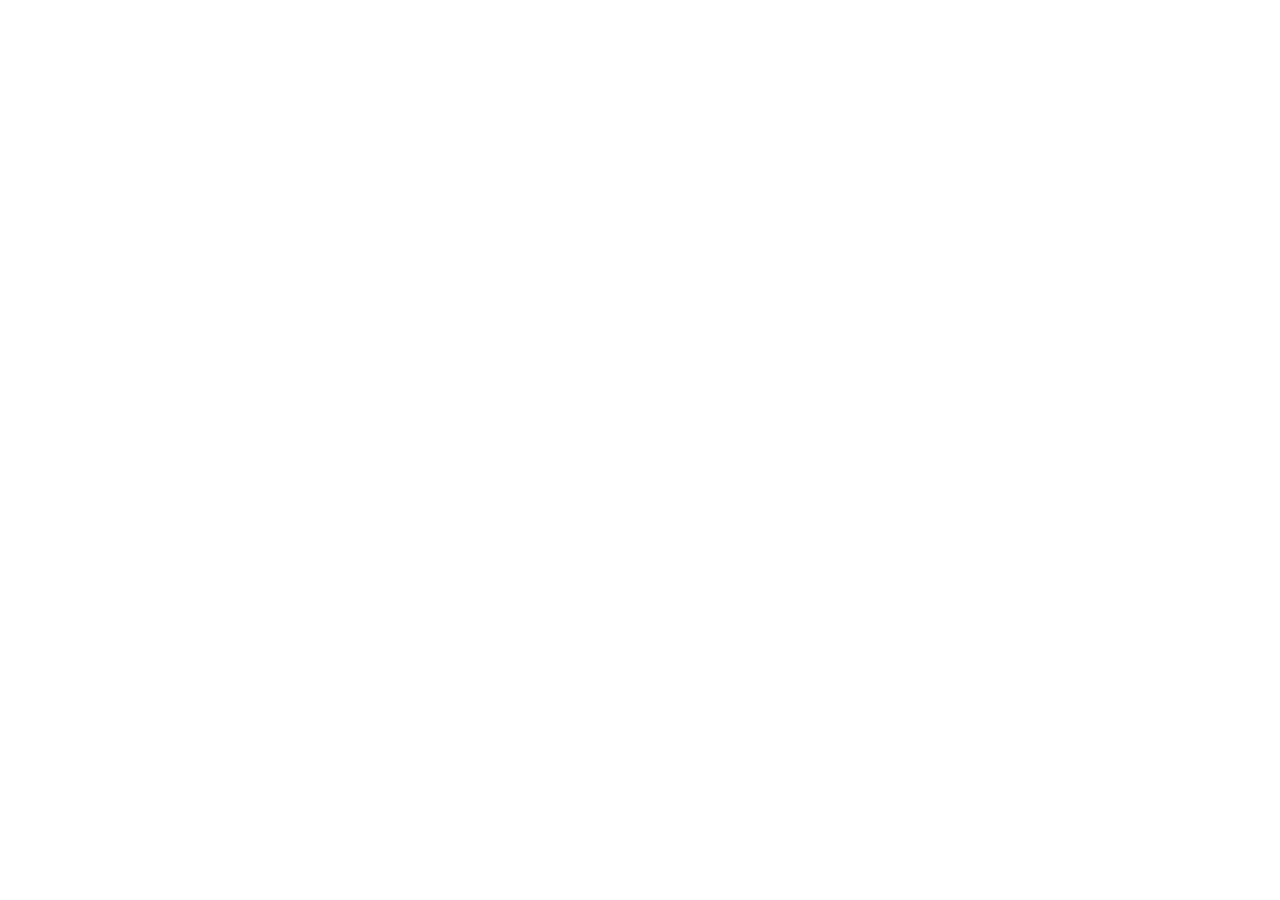
==== ex1a_instalacao_arquivos/index.html @ a0b99e8d "Primeiro passo" ====
<!DOCTYPE html>
<html lang="pt-br">
<head>
  <meta charset="UTF-8">
  <meta http-equiv="X-UA-Compatible" content="IE=edge">
  <meta name="viewport" content="width=device-width, initial-scale=1.0">
  <title>Bootstrap Arquivos</title>

  <!-- 1ª Digitação (Aqui) -->

</head>
<body>

  <!-- 2ª Digitação (Aqui) -->

</body>
</html>
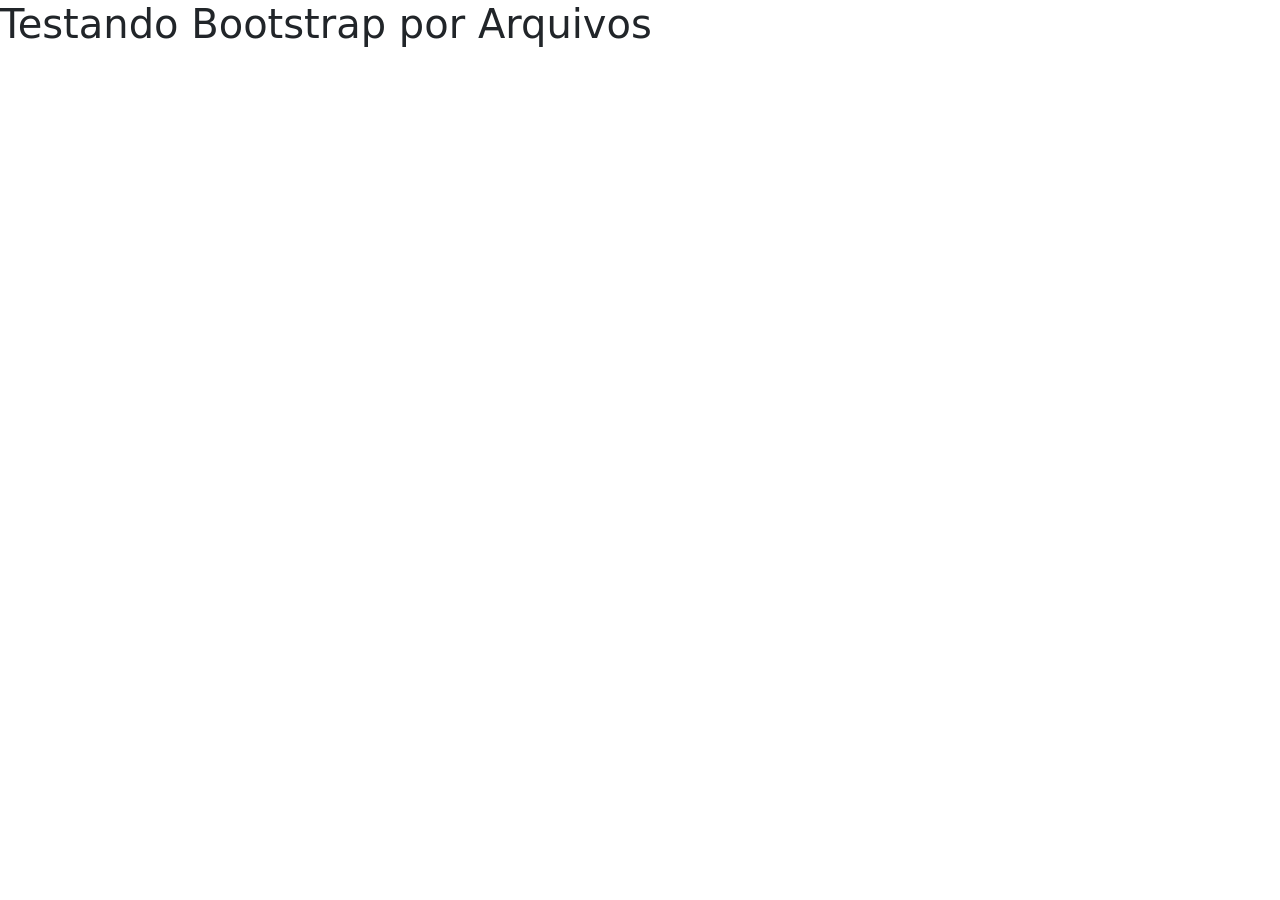
==== commit 8396ce2d: "Exemplo 3 concluido Exemplos 1, 2 e 3 foram feito e concluidos." ====
--- a/ex1a_instalacao_arquivos/index.html
+++ b/ex1a_instalacao_arquivos/index.html
@@ -7,11 +7,12 @@
   <title>Bootstrap Arquivos</title>
 
   <!-- 1ª Digitação (Aqui) -->
-
+<link rel="stylesheet" href="./css/bootstrap.min.css">
 </head>
 <body>
-
+  
   <!-- 2ª Digitação (Aqui) -->
-
+  <h1>Testando Bootstrap por Arquivos</h1>
+  <script src="./js/bootstrap.bundle.min.js"></script>
 </body>
 </html>
